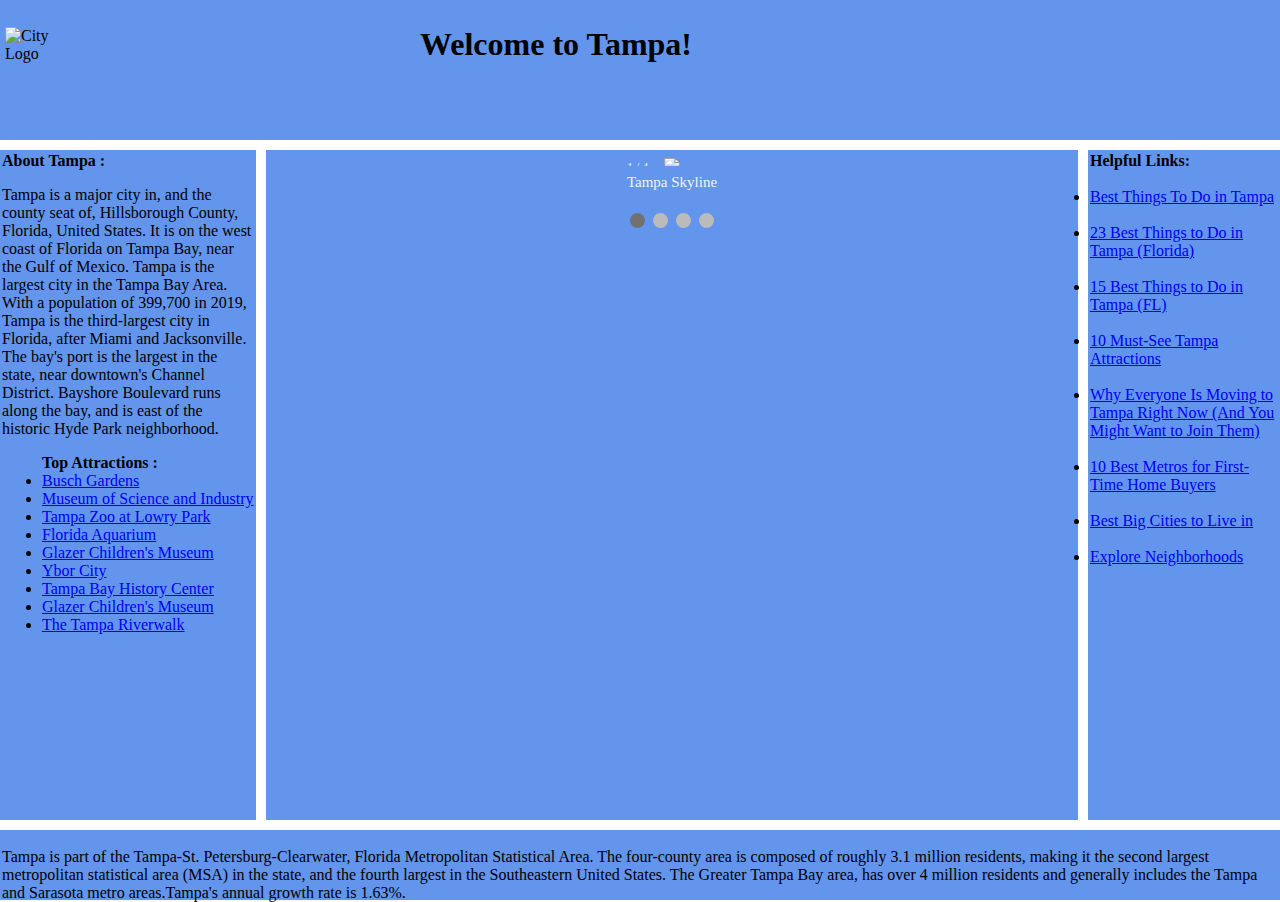
==== index.html @ bad8f8ad "Added Content and links to the page" ====
<!doctype html>
<title>CSS Grid Template 2</title>
<head>
    <meta name="viewport" content="width=device-width, initial-scale=1">
    <link rel="stylesheet" href="css/main.css" />
</head>
<body>
    <header id="pageHeader">
        <table >
            <tr>
                <td width="50px">
                    <img src="https://www.tampagov.net/sites/all/themes/COT2015/logo.png" alt="City Logo" />
                </td>
                <td width="1000px" align="center">
                    <h1>Welcome to Tampa!</h1>
                </td>
            </tr>
        </table>
    </header>
    <article id="mainArticle" style="text-align: center;display: inline-block">
        <div class="slideshow-container" style="text-align: center;display: inline-block">

            <div class="mySlides fade">
                <div class="numbertext">1 / 4</div>
                <img src="https://www.tampabay.com/resizer//d3ZAO-dvIXBQxyhlC-EhRzDqsVc=/1140x641/smart/arc-anglerfish-arc2-prod-tbt.s3.amazonaws.com/public/PKG7Y5WEREI6TKTRIBWI6S7HAY.jpg" style="width:100%">
                <div class="text">Tampa Skyline</div>
            </div>

            <div class="mySlides fade">
                <div class="numbertext">2 / 4</div>
                <img src="https://www.tampagov.net/sites/default/files/styles/slideshow_full_2016/public/web-team/images/fire_1.jpg?itok=Ews8Aqcb" style="width:100%">
                <div class="text">Tampa Fire Rescue</div>
            </div>

            <div class="mySlides fade">
                <div class="numbertext">3 / 4</div>
                <img src="https://www.tampagov.net/sites/default/files/styles/slideshow_full_2016/public/web-team/images/transportation_2.jpg?itok=m37JA-3r" style="width:100%">
                <div class="text">Tampa Electric</div>
            </div>
            <div class="mySlides fade">
                <div class="numbertext">4 / 4</div>
                <img src="https://www.tampagov.net/sites/default/files/styles/slideshow_full_2016/public/web-team/images/fleet_3.jpg?itok=Fh9WZXg4" style="width:100%">
                <div class="text">Tampa Engineering</div>
            </div>

        </div>
        <br>

        <div style="text-align:center">
            <span class="dot"></span>
            <span class="dot"></span>
            <span class="dot"></span>
            <span class="dot"></span>
        </div>
        <script>
            var slideIndex = 0;
            showSlides();

            function showSlides() {
              var i;
              var slides = document.getElementsByClassName("mySlides");
              var dots = document.getElementsByClassName("dot");
              for (i = 0; i < slides.length; i++) {
                slides[i].style.display = "none";
              }
              slideIndex++;
              if (slideIndex > slides.length) {slideIndex = 1}
              for (i = 0; i < dots.length; i++) {
                dots[i].className = dots[i].className.replace(" active", "");
              }
              slides[slideIndex-1].style.display = "block";
              dots[slideIndex-1].className += " active";
              setTimeout(showSlides, 3000); // Change image every 3 seconds
            }
        </script>

    </article>
    <nav id="mainNav"><b>About Tampa :</b>
    <p>Tampa is a major city in, and the county seat of, Hillsborough County, Florida, United States. It is on the west coast of Florida on Tampa Bay, near the Gulf of Mexico. Tampa is the largest city in the Tampa Bay Area. With a population of 399,700 in 2019, Tampa is the third-largest city in Florida, after Miami and Jacksonville. The bay's port is the largest in the state, near downtown's Channel District. Bayshore Boulevard runs along the bay, and is east of the historic Hyde Park neighborhood.</p>
    <ul>
        <b>Top Attractions :</b>
        <li><a href="https://buschgardens.com/tampa/">Busch Gardens</a></li>
        <li><a href="http://www.mosi.org/">Museum of Science and Industry</a></li>
        <li><a href="http://www.lowryparkzoo.org/">Tampa Zoo at Lowry Park</a></li>
        <li><a href="https://www.flaquarium.org/">Florida Aquarium</a></li>
        <li><a href="https://glazermuseum.org/">Glazer Children's Museum</a></li>
        <li><a href="http://ybor.org/">Ybor City</a></li>
        <li><a href="http://tampabayhistorycenter.org/">Tampa Bay History Center</a></li>
        <li><a href="https://glazermuseum.org/">Glazer Children's Museum</a></li>
        <li><a href="https://www.tampagov.net/riverwalk">The Tampa Riverwalk</a></li>
    </ul>
    
    </nav>
    <div id="siteAds">
        <b>Helpful Links:</b>
        <br />
        <br />
        <li><a href="https://travel.usnews.com/Tampa_FL/Things_To_Do/">Best Things To Do in Tampa</a></li>
        <br />
        <li><a href="https://vacationidea.com/florida/best-things-to-do-in-tampa-fl.html">23 Best Things to Do in Tampa (Florida)</a></li>
        <br />
        <li><a href="https://www.thecrazytourist.com/15-best-things-tampa-florida/">15 Best Things to Do in Tampa (FL)</a></li>
        <br />
        <li><a href="https://www.smartertravel.com/tampa-attractions/">10 Must-See Tampa Attractions</a></li>
        <br />
        <li><a href="https://livability.com/fl/tampa/make-your-move/why-everyone-is-moving-to-tampa-right-now-and-you-might-want-to-join-them">Why Everyone Is Moving to Tampa Right Now (And You Might Want to Join Them)</a></li>
        <br />
        <li><a href="https://www.zillow.com/research/best-metros-for-first-time-buyers-23368/">10 Best Metros for First-Time Home Buyers</a></li>
        <br />
        <li><a href="https://wallethub.com/edu/best-worst-large-cities-to-live-in/14358/">Best Big Cities to Live in</a></li>
        <br />
        <li><a href="https://tampa.maps.arcgis.com/apps/webappviewer/index.html?id=6beaab9a78ef4d619f3aac98cc3dba6d">Explore Neighborhoods</a></li>
        <br />
        </div>
    <footer id="pageFooter">
        <p>Tampa is part of the Tampa-St. Petersburg-Clearwater, Florida Metropolitan Statistical Area. The four-county area is composed of roughly 3.1 million residents, making it the second largest metropolitan statistical area (MSA) in the state, and the fourth largest in the Southeastern United States. The Greater Tampa Bay area, has over 4 million residents and generally includes the Tampa and Sarasota metro areas.Tampa's annual growth rate is 1.63%.</p>
    </footer>
</body>
---- css/main.css ----
* {
    box-sizing: border-box;
}
.mySlides {
    display: none;
}
img {
    vertical-align: middle;
}
body {
    display: grid;
    grid-template-areas: "header header header" "nav article ads" "footer footer footer";
    grid-template-rows: 140px 1fr 70px;
    grid-template-columns: 20% 1fr 15%;
    grid-row-gap: 10px;
    grid-column-gap: 10px;
    height: 100vh;
    margin: 0;
}

header, footer, article, nav, div {
    padding: 2px;
    background: cornflowerblue;
}

#pageHeader {
    grid-area: header;
}

#pageFooter {
    grid-area: footer;
}

#mainArticle {
    grid-area: article;
}

#mainNav {
    grid-area: nav;
}

#siteAds {
    grid-area: ads;
}
/* Slideshow container */
.slideshow-container {
    max-width: 1000px;
    position: relative;
    margin: 0;
}
/* Caption text */
.text {
    color: #f2f2f2;
    font-size: 15px;
    font-family: Calibri;
    padding: 8px 12px;
    position: relative;
    bottom: 8px;
    width: 100%;
    text-align: center;
}

/* Number text (1/3 etc) */
.numbertext {
    color: #f2f2f2;
    font-size: 12px;
    padding: 8px 12px;
    position: absolute;
    top: 0;
}

.active {
    background-color: #717171;
}

/* The dots/bullets/indicators */
.dot {
    height: 15px;
    width: 15px;
    margin: 0 2px;
    background-color: #bbb;
    border-radius: 50%;
    display: inline-block;
    transition: background-color 0.6s ease;
}
.active {
    background-color: #717171;
}
/* Fading animation */
.fade {
    -webkit-animation-name: fade;
    -webkit-animation-duration: 3s;
    animation-name: fade;
    animation-duration: 3.5s;
}

@-webkit-keyframes fade {
    from {
        opacity: .2
    }

    to {
        opacity: 1
    }
}

@keyframes fade {
    from {
        opacity: .2
    }

    to {
        opacity: 1
    }
}


/* Stack the layout on small devices/viewports. */
@media all and (max-width: 575px) {
    body {
        grid-template-areas: "header" "article" "ads" "nav" "footer";
        grid-template-rows: 80px 1fr 70px 1fr 70px;
        grid-template-columns: 1fr;
    }
}
/* On smaller screens, decrease text size */
@media only screen and (max-width: 300px) {
    .text {
        font-size: 11px
    }
}
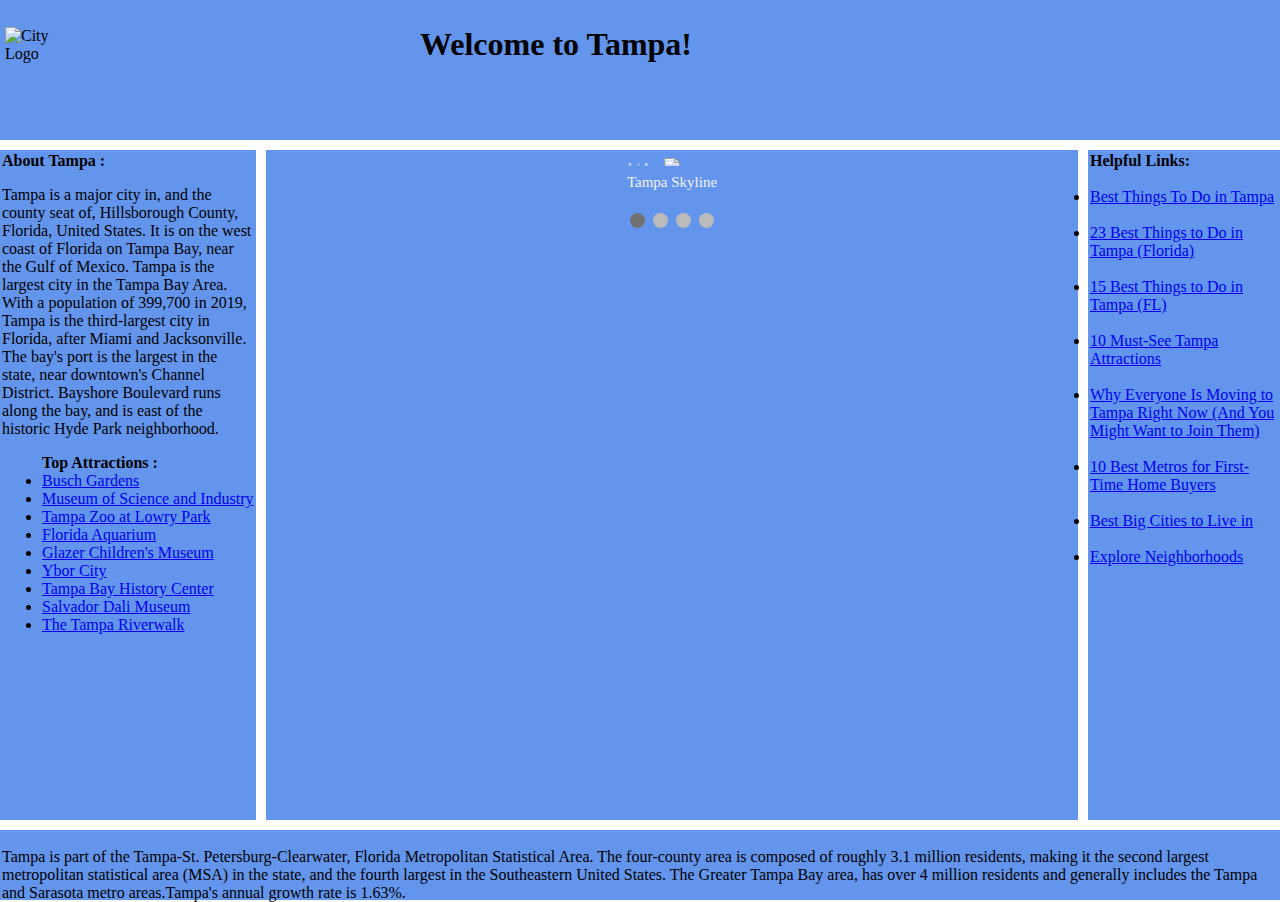
==== commit f12406b2: "added 'Dali' link" ====
--- a/index.html
+++ b/index.html
@@ -86,7 +86,7 @@
         <li><a href="https://glazermuseum.org/">Glazer Children's Museum</a></li>
         <li><a href="http://ybor.org/">Ybor City</a></li>
         <li><a href="http://tampabayhistorycenter.org/">Tampa Bay History Center</a></li>
-        <li><a href="https://glazermuseum.org/">Glazer Children's Museum</a></li>
+        <li><a href="https://thedali.org/">Salvador Dali Museum</a></li>
         <li><a href="https://www.tampagov.net/riverwalk">The Tampa Riverwalk</a></li>
     </ul>
     
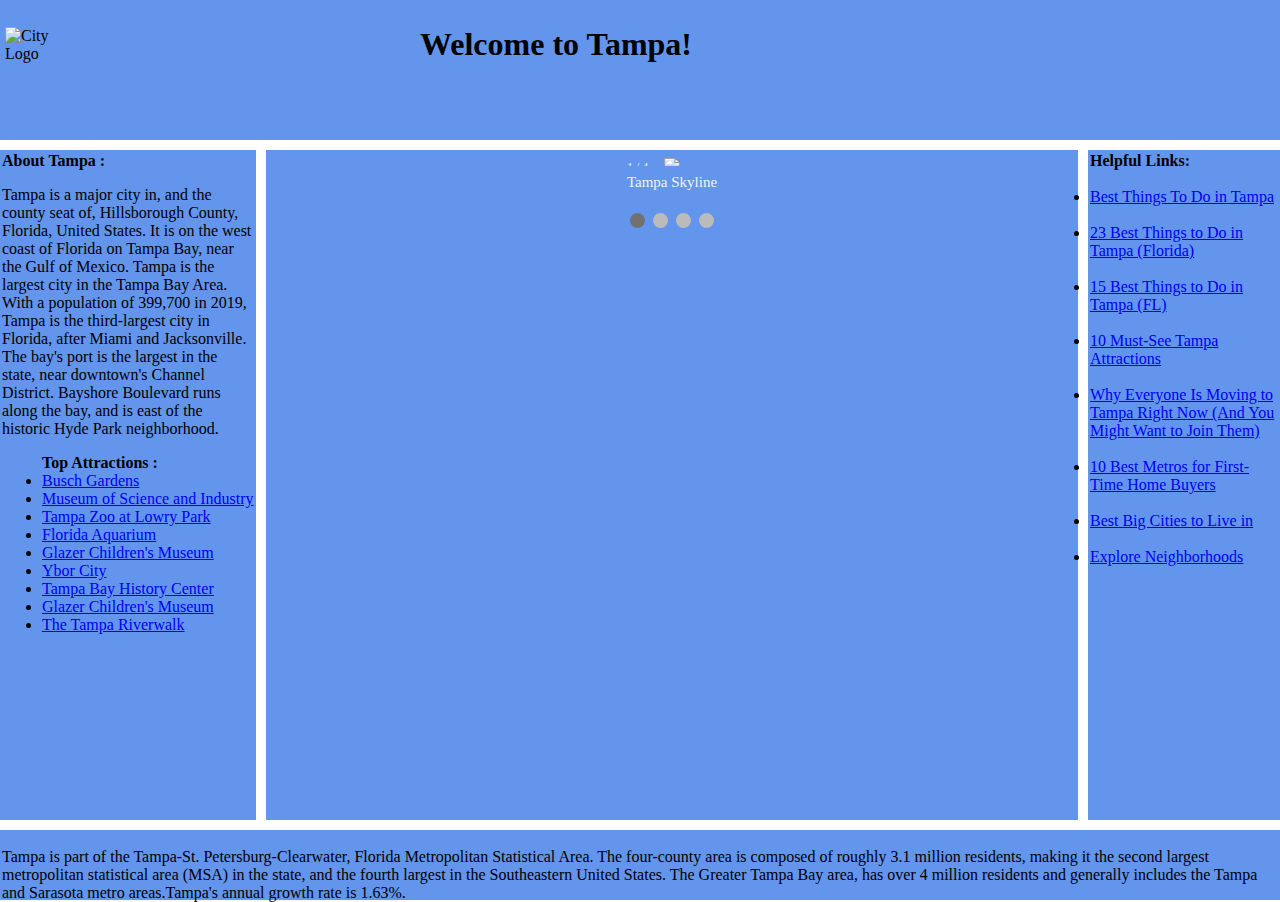
==== commit f79ff5ff: "merge" ====
--- a/index.html
+++ b/index.html
@@ -86,7 +86,7 @@
         <li><a href="https://glazermuseum.org/">Glazer Children's Museum</a></li>
         <li><a href="http://ybor.org/">Ybor City</a></li>
         <li><a href="http://tampabayhistorycenter.org/">Tampa Bay History Center</a></li>
-        <li><a href="https://thedali.org/">Salvador Dali Museum</a></li>
+        <li><a href="https://glazermuseum.org/">Glazer Children's Museum</a></li>
         <li><a href="https://www.tampagov.net/riverwalk">The Tampa Riverwalk</a></li>
     </ul>
     
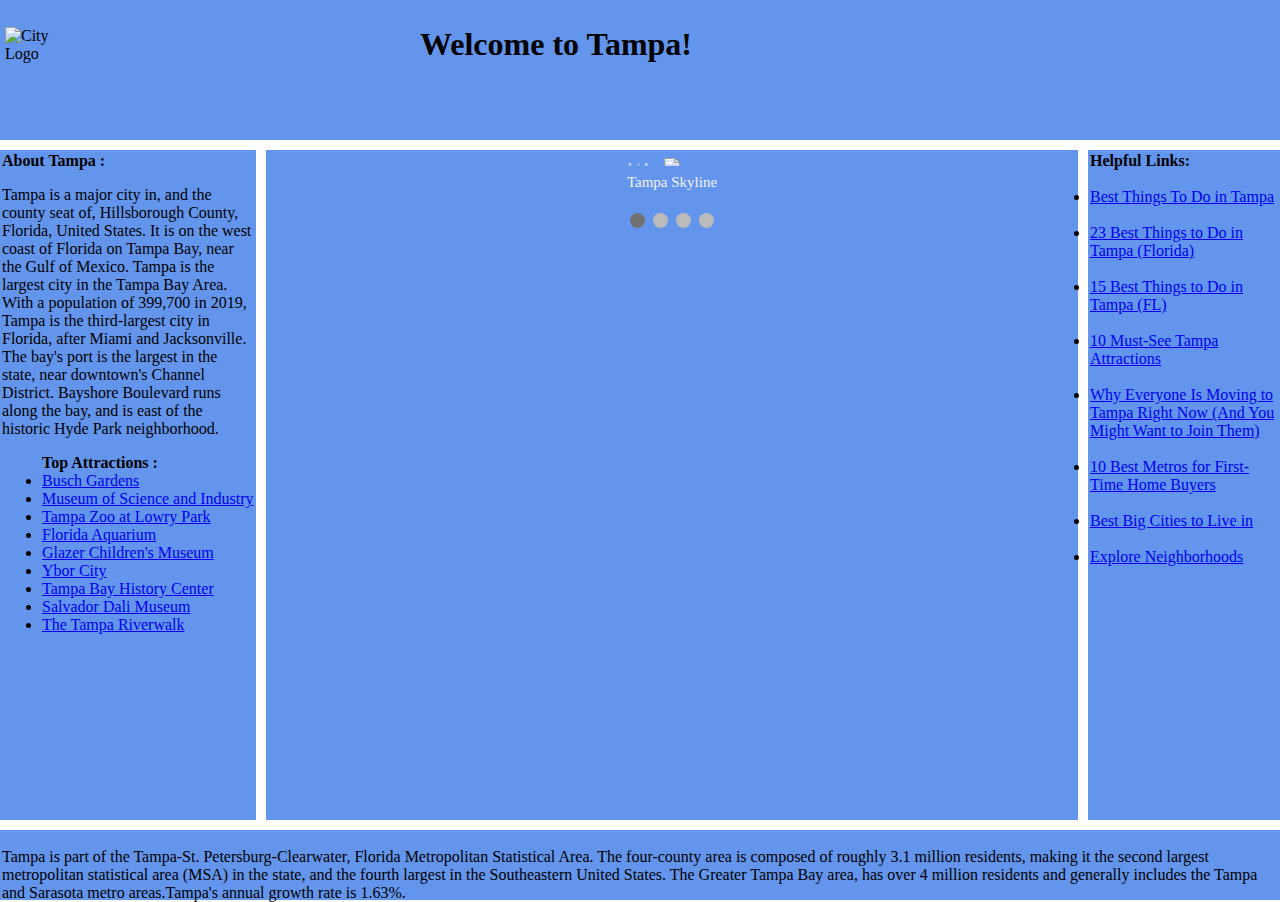
==== commit a4c76975: "Merge branch 'master' of https://github.com/ericyoungusf/Assignment_LookAndFeel" ====
--- a/index.html
+++ b/index.html
@@ -86,7 +86,7 @@
         <li><a href="https://glazermuseum.org/">Glazer Children's Museum</a></li>
         <li><a href="http://ybor.org/">Ybor City</a></li>
         <li><a href="http://tampabayhistorycenter.org/">Tampa Bay History Center</a></li>
-        <li><a href="https://glazermuseum.org/">Glazer Children's Museum</a></li>
+        <li><a href="https://thedali.org/">Salvador Dali Museum</a></li>
         <li><a href="https://www.tampagov.net/riverwalk">The Tampa Riverwalk</a></li>
     </ul>
     
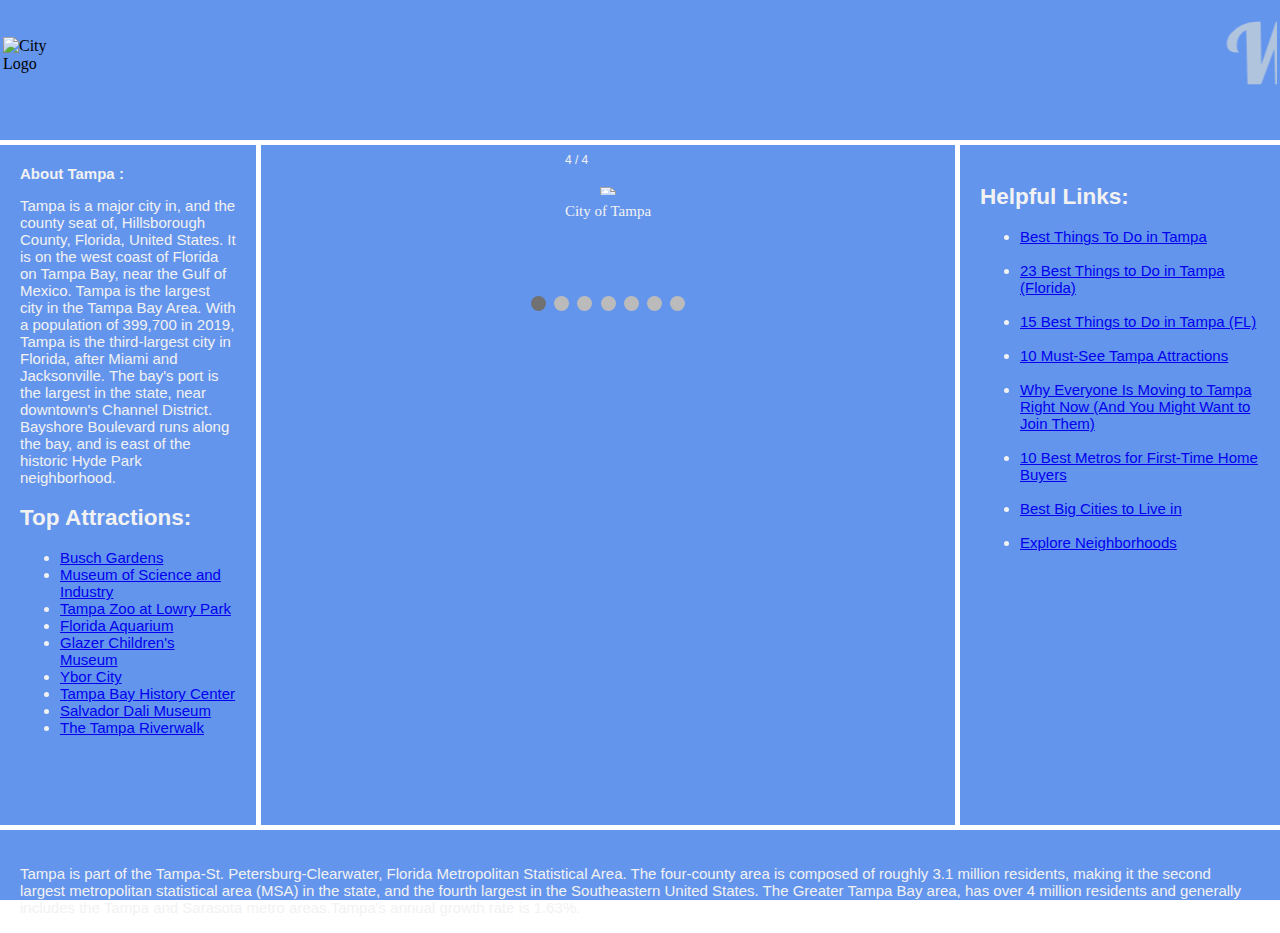
==== commit 26adfb97: "cosmetic changes" ====
--- a/index.html
+++ b/index.html
@@ -1,8 +1,9 @@
 <!doctype html>
-<title>CSS Grid Template 2</title>
+<title>Welcome to Tampa!</title>
 <head>
     <meta name="viewport" content="width=device-width, initial-scale=1">
     <link rel="stylesheet" href="css/main.css" />
+    <link rel="stylesheet" href="https://fonts.googleapis.com/css?family=Lobster">
 </head>
 <body>
     <header id="pageHeader">
@@ -11,19 +12,30 @@
                 <td width="50px">
                     <img src="https://www.tampagov.net/sites/all/themes/COT2015/logo.png" alt="City Logo" />
                 </td>
-                <td width="1000px" align="center">
-                    <h1>Welcome to Tampa!</h1>
+                <td width="1500px" align="center" class="head">
+                    
+                    <marquee>Welcome to Tampa!</marquee>
+                    
                 </td>
             </tr>
         </table>
     </header>
     <article id="mainArticle" style="text-align: center;display: inline-block">
         <div class="slideshow-container" style="text-align: center;display: inline-block">
-
+            <div class="mySlides fade">
+                <div class="numbertext">4 / 4</div>
+                <img src="https://st2.depositphotos.com/1757583/10645/i/950/depositphotos_106458682-stock-photo-tampa-road-sign-worn-and.jpg" style="width:100%">
+                <div class="text">City of Tampa</div>
+            </div>
             <div class="mySlides fade">
                 <div class="numbertext">1 / 4</div>
                 <img src="https://www.tampabay.com/resizer//d3ZAO-dvIXBQxyhlC-EhRzDqsVc=/1140x641/smart/arc-anglerfish-arc2-prod-tbt.s3.amazonaws.com/public/PKG7Y5WEREI6TKTRIBWI6S7HAY.jpg" style="width:100%">
                 <div class="text">Tampa Skyline</div>
+            </div>
+            <div class="mySlides fade">
+                <div class="numbertext">1 / 4</div>
+                <img src="https://www.desktopbackground.org/p/2012/12/28/506109_tampa-bay-buccaneers-cheerleaders-wallpapers-bing-images_2560x1600_h.jpg" style="width:100%">
+                <div class="text">Buccaneers</div>
             </div>
 
             <div class="mySlides fade">
@@ -42,11 +54,22 @@
                 <img src="https://www.tampagov.net/sites/default/files/styles/slideshow_full_2016/public/web-team/images/fleet_3.jpg?itok=Fh9WZXg4" style="width:100%">
                 <div class="text">Tampa Engineering</div>
             </div>
+            <div class="mySlides fade">
+                <div class="numbertext">4 / 4</div>
+                <img src="https://s2.best-wallpaper.net/wallpaper/1600x900/1802/USA-Florida-Tampa-city-night-skyscrapers-lights-sea_1600x900.jpg" style="width:100%">
+                <div class="text">Tampa Skyline at night!</div>
+            </div>
+
+
+
 
         </div>
         <br>
 
         <div style="text-align:center">
+            <span class="dot"></span>
+            <span class="dot"></span>
+            <span class="dot"></span>
             <span class="dot"></span>
             <span class="dot"></span>
             <span class="dot"></span>
@@ -75,44 +98,50 @@
         </script>
 
     </article>
-    <nav id="mainNav"><b>About Tampa :</b>
-    <p>Tampa is a major city in, and the county seat of, Hillsborough County, Florida, United States. It is on the west coast of Florida on Tampa Bay, near the Gulf of Mexico. Tampa is the largest city in the Tampa Bay Area. With a population of 399,700 in 2019, Tampa is the third-largest city in Florida, after Miami and Jacksonville. The bay's port is the largest in the state, near downtown's Channel District. Bayshore Boulevard runs along the bay, and is east of the historic Hyde Park neighborhood.</p>
-    <ul>
-        <b>Top Attractions :</b>
-        <li><a href="https://buschgardens.com/tampa/">Busch Gardens</a></li>
-        <li><a href="http://www.mosi.org/">Museum of Science and Industry</a></li>
-        <li><a href="http://www.lowryparkzoo.org/">Tampa Zoo at Lowry Park</a></li>
-        <li><a href="https://www.flaquarium.org/">Florida Aquarium</a></li>
-        <li><a href="https://glazermuseum.org/">Glazer Children's Museum</a></li>
-        <li><a href="http://ybor.org/">Ybor City</a></li>
-        <li><a href="http://tampabayhistorycenter.org/">Tampa Bay History Center</a></li>
-        <li><a href="https://thedali.org/">Salvador Dali Museum</a></li>
-        <li><a href="https://www.tampagov.net/riverwalk">The Tampa Riverwalk</a></li>
-    </ul>
-    
+    <nav id="mainNav">
+        <b>About Tampa :</b>
+        <p>Tampa is a major city in, and the county seat of, Hillsborough County, Florida, United States. It is on the west coast of Florida on Tampa Bay, near the Gulf of Mexico. Tampa is the largest city in the Tampa Bay Area. With a population of 399,700 in 2019, Tampa is the third-largest city in Florida, after Miami and Jacksonville. The bay's port is the largest in the state, near downtown's Channel District. Bayshore Boulevard runs along the bay, and is east of the historic Hyde Park neighborhood.</p>
+        <h2>Top Attractions:</h2>
+        <ul>
+            <li><a href="https://buschgardens.com/tampa/">Busch Gardens</a></li>
+            <li><a href="http://www.mosi.org/">Museum of Science and Industry</a></li>
+            <li><a href="http://www.lowryparkzoo.org/">Tampa Zoo at Lowry Park</a></li>
+            <li><a href="https://www.flaquarium.org/">Florida Aquarium</a></li>
+            <li><a href="https://glazermuseum.org/">Glazer Children's Museum</a></li>
+            <li><a href="http://ybor.org/">Ybor City</a></li>
+            <li><a href="http://tampabayhistorycenter.org/">Tampa Bay History Center</a></li>
+            <li><a href="https://thedali.org/">Salvador Dali Museum</a></li>
+            <li><a href="https://www.tampagov.net/riverwalk">The Tampa Riverwalk</a></li>
+        </ul>
+
     </nav>
     <div id="siteAds">
-        <b>Helpful Links:</b>
-        <br />
-        <br />
-        <li><a href="https://travel.usnews.com/Tampa_FL/Things_To_Do/">Best Things To Do in Tampa</a></li>
-        <br />
-        <li><a href="https://vacationidea.com/florida/best-things-to-do-in-tampa-fl.html">23 Best Things to Do in Tampa (Florida)</a></li>
-        <br />
-        <li><a href="https://www.thecrazytourist.com/15-best-things-tampa-florida/">15 Best Things to Do in Tampa (FL)</a></li>
-        <br />
-        <li><a href="https://www.smartertravel.com/tampa-attractions/">10 Must-See Tampa Attractions</a></li>
-        <br />
-        <li><a href="https://livability.com/fl/tampa/make-your-move/why-everyone-is-moving-to-tampa-right-now-and-you-might-want-to-join-them">Why Everyone Is Moving to Tampa Right Now (And You Might Want to Join Them)</a></li>
-        <br />
-        <li><a href="https://www.zillow.com/research/best-metros-for-first-time-buyers-23368/">10 Best Metros for First-Time Home Buyers</a></li>
-        <br />
-        <li><a href="https://wallethub.com/edu/best-worst-large-cities-to-live-in/14358/">Best Big Cities to Live in</a></li>
-        <br />
-        <li><a href="https://tampa.maps.arcgis.com/apps/webappviewer/index.html?id=6beaab9a78ef4d619f3aac98cc3dba6d">Explore Neighborhoods</a></li>
-        <br />
-        </div>
+        <h2>Helpful Links:</h2>
+        <ul>
+            <li><a href="https://travel.usnews.com/Tampa_FL/Things_To_Do/">Best Things To Do in Tampa</a></li>
+            <br />
+            <li><a href="https://vacationidea.com/florida/best-things-to-do-in-tampa-fl.html">23 Best Things to Do in Tampa (Florida)</a></li>
+            <br />
+            <li><a href="https://www.thecrazytourist.com/15-best-things-tampa-florida/">15 Best Things to Do in Tampa (FL)</a></li>
+            <br />
+            <li><a href="https://www.smartertravel.com/tampa-attractions/">10 Must-See Tampa Attractions</a></li>
+            <br />
+            <li><a href="https://livability.com/fl/tampa/make-your-move/why-everyone-is-moving-to-tampa-right-now-and-you-might-want-to-join-them">Why Everyone Is Moving to Tampa Right Now (And You Might Want to Join Them)</a></li>
+            <br />
+            <li><a href="https://www.zillow.com/research/best-metros-for-first-time-buyers-23368/">10 Best Metros for First-Time Home Buyers</a></li>
+            <br />
+            <li><a href="https://wallethub.com/edu/best-worst-large-cities-to-live-in/14358/">Best Big Cities to Live in</a></li>
+            <br />
+            <li><a href="https://tampa.maps.arcgis.com/apps/webappviewer/index.html?id=6beaab9a78ef4d619f3aac98cc3dba6d">Explore Neighborhoods</a></li>
+            <br />
+        </ul>
+    </div>
     <footer id="pageFooter">
-        <p>Tampa is part of the Tampa-St. Petersburg-Clearwater, Florida Metropolitan Statistical Area. The four-county area is composed of roughly 3.1 million residents, making it the second largest metropolitan statistical area (MSA) in the state, and the fourth largest in the Southeastern United States. The Greater Tampa Bay area, has over 4 million residents and generally includes the Tampa and Sarasota metro areas.Tampa's annual growth rate is 1.63%.</p>
+        <p>
+            Tampa is part of the Tampa-St. Petersburg-Clearwater, Florida Metropolitan Statistical Area. The four-county area is composed of roughly 3.1 million residents, making it the second largest metropolitan statistical area (MSA) in the state, and the fourth largest in the Southeastern United States. The Greater Tampa Bay area, has over 4 million residents and generally includes the Tampa and Sarasota metro areas.Tampa's annual growth rate is 1.63%.<br /><br />
+
+            
+        </p>
+          
     </footer>
 </body>--- a/css/main.css
+++ b/css/main.css
@@ -11,15 +11,38 @@
     display: grid;
     grid-template-areas: "header header header" "nav article ads" "footer footer footer";
     grid-template-rows: 140px 1fr 70px;
-    grid-template-columns: 20% 1fr 15%;
-    grid-row-gap: 10px;
-    grid-column-gap: 10px;
+    grid-template-columns: 20% 1fr 25%;
+    grid-row-gap: 5px;
+    grid-column-gap: 5px;
     height: 100vh;
     margin: 0;
 }
 
-header, footer, article, nav, div {
-    padding: 2px;
+footer, nav, div {
+    padding: 20px;
+    background: cornflowerblue;
+    color: #f2f2f2;
+    font-size: 15px;
+    font-family: 'Gill Sans', 'Gill Sans MT', Calibri, 'Trebuchet MS', sans-serif;
+    vertical-align:top;
+
+}
+
+td.head {
+    padding-left: 60px;
+    font-family: "Lobster", serif;
+    vertical-align: central;
+}
+marquee {
+
+    font-size: 80px;
+    font-weight: 800;
+    color: lightsteelblue ;
+
+}
+
+header, article {
+    padding: 0px;
     background: cornflowerblue;
 }
 
@@ -94,6 +117,7 @@
     animation-duration: 3.5s;
 }
 
+
 @-webkit-keyframes fade {
     from {
         opacity: .2
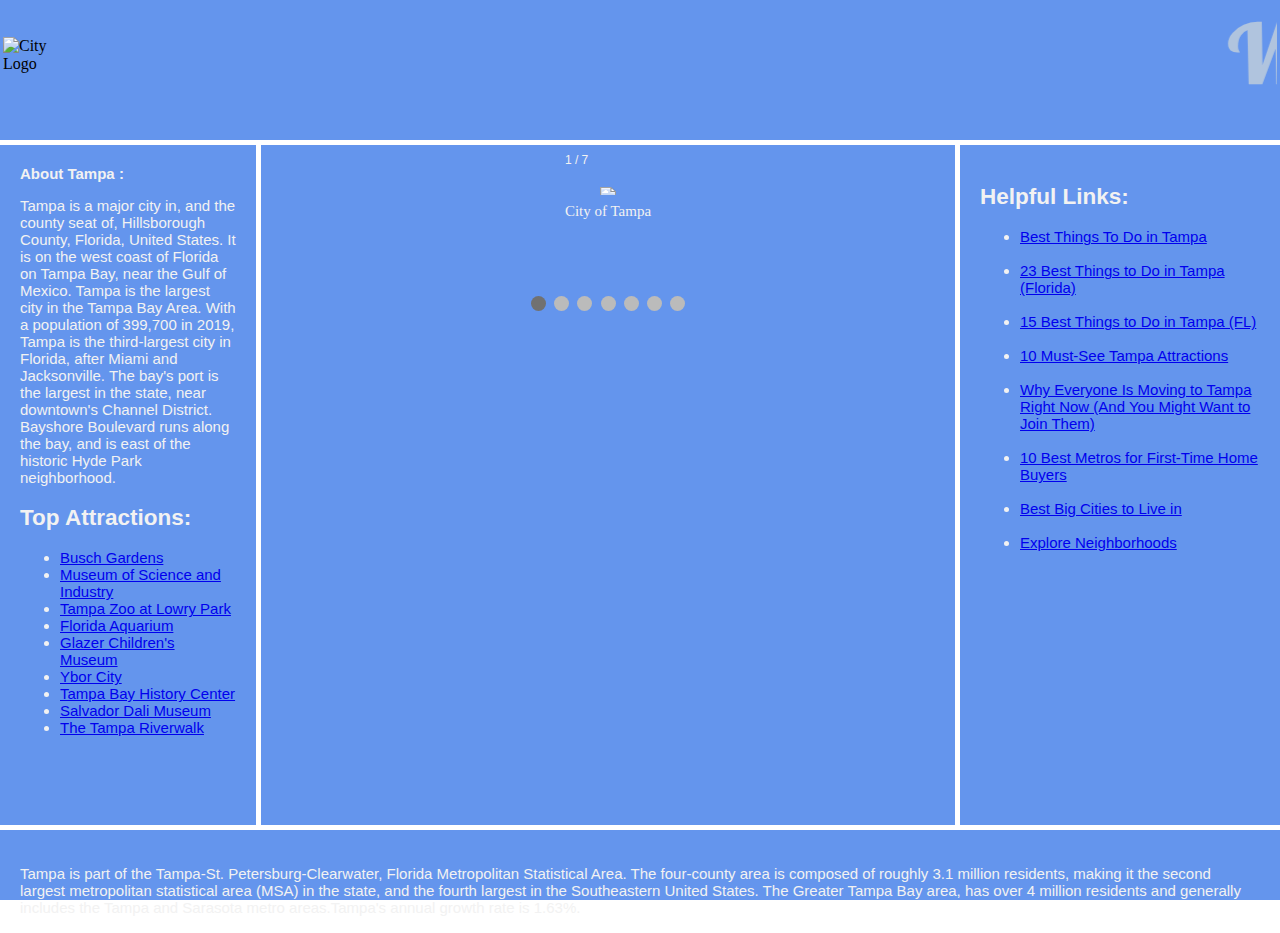
==== commit 6a462d0e: "minor cosmetic changes" ====
--- a/index.html
+++ b/index.html
@@ -23,39 +23,39 @@
     <article id="mainArticle" style="text-align: center;display: inline-block">
         <div class="slideshow-container" style="text-align: center;display: inline-block">
             <div class="mySlides fade">
-                <div class="numbertext">4 / 4</div>
+                <div class="numbertext">1 / 7</div>
                 <img src="https://st2.depositphotos.com/1757583/10645/i/950/depositphotos_106458682-stock-photo-tampa-road-sign-worn-and.jpg" style="width:100%">
                 <div class="text">City of Tampa</div>
             </div>
             <div class="mySlides fade">
-                <div class="numbertext">1 / 4</div>
+                <div class="numbertext">2 / 7</div>
                 <img src="https://www.tampabay.com/resizer//d3ZAO-dvIXBQxyhlC-EhRzDqsVc=/1140x641/smart/arc-anglerfish-arc2-prod-tbt.s3.amazonaws.com/public/PKG7Y5WEREI6TKTRIBWI6S7HAY.jpg" style="width:100%">
                 <div class="text">Tampa Skyline</div>
             </div>
             <div class="mySlides fade">
-                <div class="numbertext">1 / 4</div>
+                <div class="numbertext">3 / 7</div>
                 <img src="https://www.desktopbackground.org/p/2012/12/28/506109_tampa-bay-buccaneers-cheerleaders-wallpapers-bing-images_2560x1600_h.jpg" style="width:100%">
                 <div class="text">Buccaneers</div>
             </div>
 
             <div class="mySlides fade">
-                <div class="numbertext">2 / 4</div>
+                <div class="numbertext">4 / 7</div>
                 <img src="https://www.tampagov.net/sites/default/files/styles/slideshow_full_2016/public/web-team/images/fire_1.jpg?itok=Ews8Aqcb" style="width:100%">
                 <div class="text">Tampa Fire Rescue</div>
             </div>
 
             <div class="mySlides fade">
-                <div class="numbertext">3 / 4</div>
+                <div class="numbertext">5 / 7</div>
                 <img src="https://www.tampagov.net/sites/default/files/styles/slideshow_full_2016/public/web-team/images/transportation_2.jpg?itok=m37JA-3r" style="width:100%">
                 <div class="text">Tampa Electric</div>
             </div>
             <div class="mySlides fade">
-                <div class="numbertext">4 / 4</div>
+                <div class="numbertext">6 / 7</div>
                 <img src="https://www.tampagov.net/sites/default/files/styles/slideshow_full_2016/public/web-team/images/fleet_3.jpg?itok=Fh9WZXg4" style="width:100%">
                 <div class="text">Tampa Engineering</div>
             </div>
             <div class="mySlides fade">
-                <div class="numbertext">4 / 4</div>
+                <div class="numbertext">7 / 7</div>
                 <img src="https://s2.best-wallpaper.net/wallpaper/1600x900/1802/USA-Florida-Tampa-city-night-skyscrapers-lights-sea_1600x900.jpg" style="width:100%">
                 <div class="text">Tampa Skyline at night!</div>
             </div>
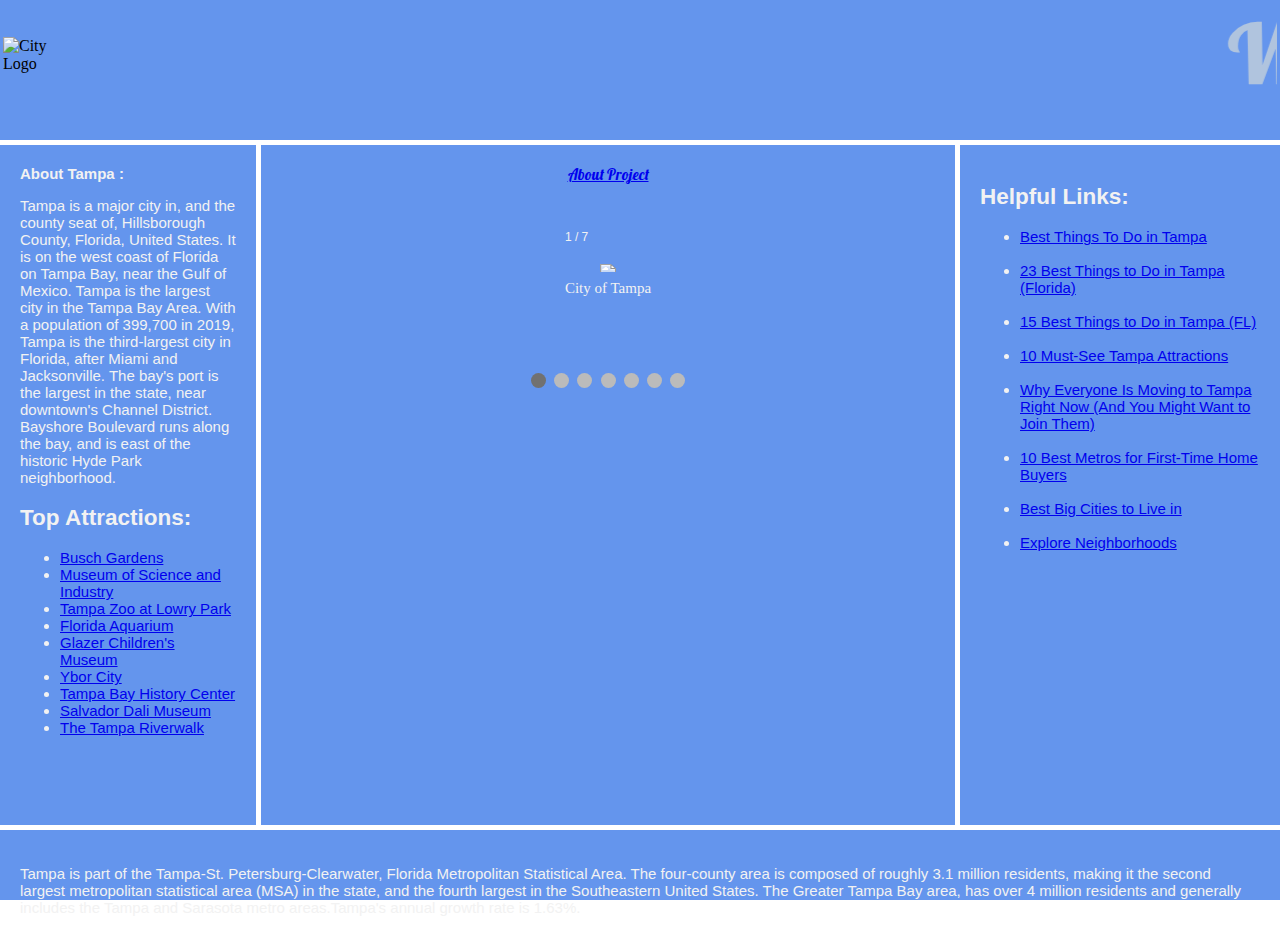
==== commit 7242d02c: "added about project" ====
--- a/index.html
+++ b/index.html
@@ -21,6 +21,10 @@
         </table>
     </header>
     <article id="mainArticle" style="text-align: center;display: inline-block">
+        <div class="aboutproj">
+            <a href="aboutProject.html">About Project</a>
+        </div>
+        <br />
         <div class="slideshow-container" style="text-align: center;display: inline-block">
             <div class="mySlides fade">
                 <div class="numbertext">1 / 7</div>
@@ -80,25 +84,26 @@
             showSlides();
 
             function showSlides() {
-              var i;
-              var slides = document.getElementsByClassName("mySlides");
-              var dots = document.getElementsByClassName("dot");
-              for (i = 0; i < slides.length; i++) {
-                slides[i].style.display = "none";
-              }
-              slideIndex++;
-              if (slideIndex > slides.length) {slideIndex = 1}
-              for (i = 0; i < dots.length; i++) {
-                dots[i].className = dots[i].className.replace(" active", "");
-              }
-              slides[slideIndex-1].style.display = "block";
-              dots[slideIndex-1].className += " active";
-              setTimeout(showSlides, 3000); // Change image every 3 seconds
+                var i;
+                var slides = document.getElementsByClassName("mySlides");
+                var dots = document.getElementsByClassName("dot");
+                for (i = 0; i < slides.length; i++) {
+                    slides[i].style.display = "none";
+                }
+                slideIndex++;
+                if (slideIndex > slides.length) { slideIndex = 1 }
+                for (i = 0; i < dots.length; i++) {
+                    dots[i].className = dots[i].className.replace(" active", "");
+                }
+                slides[slideIndex - 1].style.display = "block";
+                dots[slideIndex - 1].className += " active";
+                setTimeout(showSlides, 3000); // Change image every 3 seconds
             }
         </script>
 
     </article>
     <nav id="mainNav">
+
         <b>About Tampa :</b>
         <p>Tampa is a major city in, and the county seat of, Hillsborough County, Florida, United States. It is on the west coast of Florida on Tampa Bay, near the Gulf of Mexico. Tampa is the largest city in the Tampa Bay Area. With a population of 399,700 in 2019, Tampa is the third-largest city in Florida, after Miami and Jacksonville. The bay's port is the largest in the state, near downtown's Channel District. Bayshore Boulevard runs along the bay, and is east of the historic Hyde Park neighborhood.</p>
         <h2>Top Attractions:</h2>
@@ -113,6 +118,7 @@
             <li><a href="https://thedali.org/">Salvador Dali Museum</a></li>
             <li><a href="https://www.tampagov.net/riverwalk">The Tampa Riverwalk</a></li>
         </ul>
+        <br />
 
     </nav>
     <div id="siteAds">
--- a/css/main.css
+++ b/css/main.css
@@ -27,7 +27,12 @@
     vertical-align:top;
 
 }
-
+    div.aboutproj {
+        font-family: "Lobster", serif;
+        vertical-align: bottom;
+        align-self: center;
+        display: inline-block";
+    }
 td.head {
     padding-left: 60px;
     font-family: "Lobster", serif;
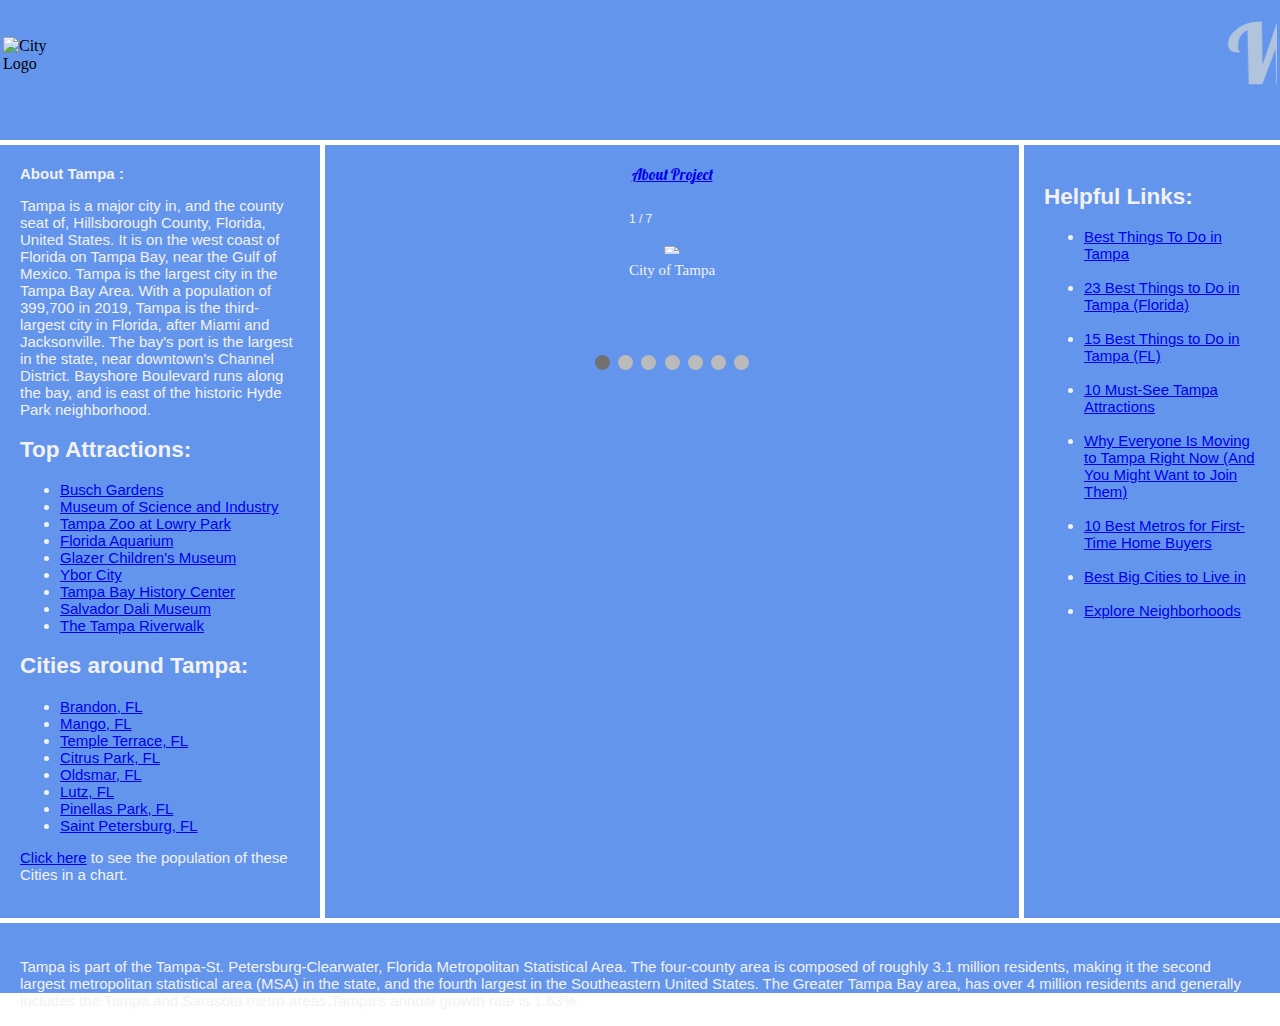
==== commit 29d530d6: "Added link to population chart along with some cosmetic changes" ====
--- a/index.html
+++ b/index.html
@@ -118,7 +118,18 @@
             <li><a href="https://thedali.org/">Salvador Dali Museum</a></li>
             <li><a href="https://www.tampagov.net/riverwalk">The Tampa Riverwalk</a></li>
         </ul>
-        <br />
+        <h2>Cities around Tampa:</h2>
+        <ul>
+            <li><a href="https://en.wikipedia.org/wiki/Brandon,_Florida" target="_blank">Brandon, FL</a></li>
+            <li><a href="https://en.wikipedia.org/wiki/Mango,_Florida" target="_blank">Mango, FL</a></li>
+            <li><a href="https://en.wikipedia.org/wiki/Temple_Terrace,_Florida" target="_blank">Temple Terrace, FL</a></li>
+            <li><a href="https://en.wikipedia.org/wiki/Citrus_Park,_Florida" target="_blank">Citrus Park, FL</a></li>
+            <li><a href="https://en.wikipedia.org/wiki/Oldsmar,_Florida" target="_blank">Oldsmar, FL</a></li>
+            <li><a href="https://en.wikipedia.org/wiki/Lutz,_Florida" target="_blank">Lutz, FL</a></li>
+            <li><a href="https://en.wikipedia.org/wiki/Pinellas%20Park,_Florida" target="_blank">Pinellas Park, FL</a></li>
+            <li><a href="https://en.wikipedia.org/wiki/St._Petersburg,_Florida" target="_blank">Saint Petersburg, FL</a></li>
+        </ul>
+        <p><a href="citychart.html">Click here</a> to see the population of these Cities in a chart.</p>
 
     </nav>
     <div id="siteAds">
--- a/css/main.css
+++ b/css/main.css
@@ -11,7 +11,7 @@
     display: grid;
     grid-template-areas: "header header header" "nav article ads" "footer footer footer";
     grid-template-rows: 140px 1fr 70px;
-    grid-template-columns: 20% 1fr 25%;
+    grid-template-columns: 25% 1fr 20%;
     grid-row-gap: 5px;
     grid-column-gap: 5px;
     height: 100vh;
@@ -31,7 +31,7 @@
         font-family: "Lobster", serif;
         vertical-align: bottom;
         align-self: center;
-        display: inline-block";
+        display: inline-block;
     }
 td.head {
     padding-left: 60px;
